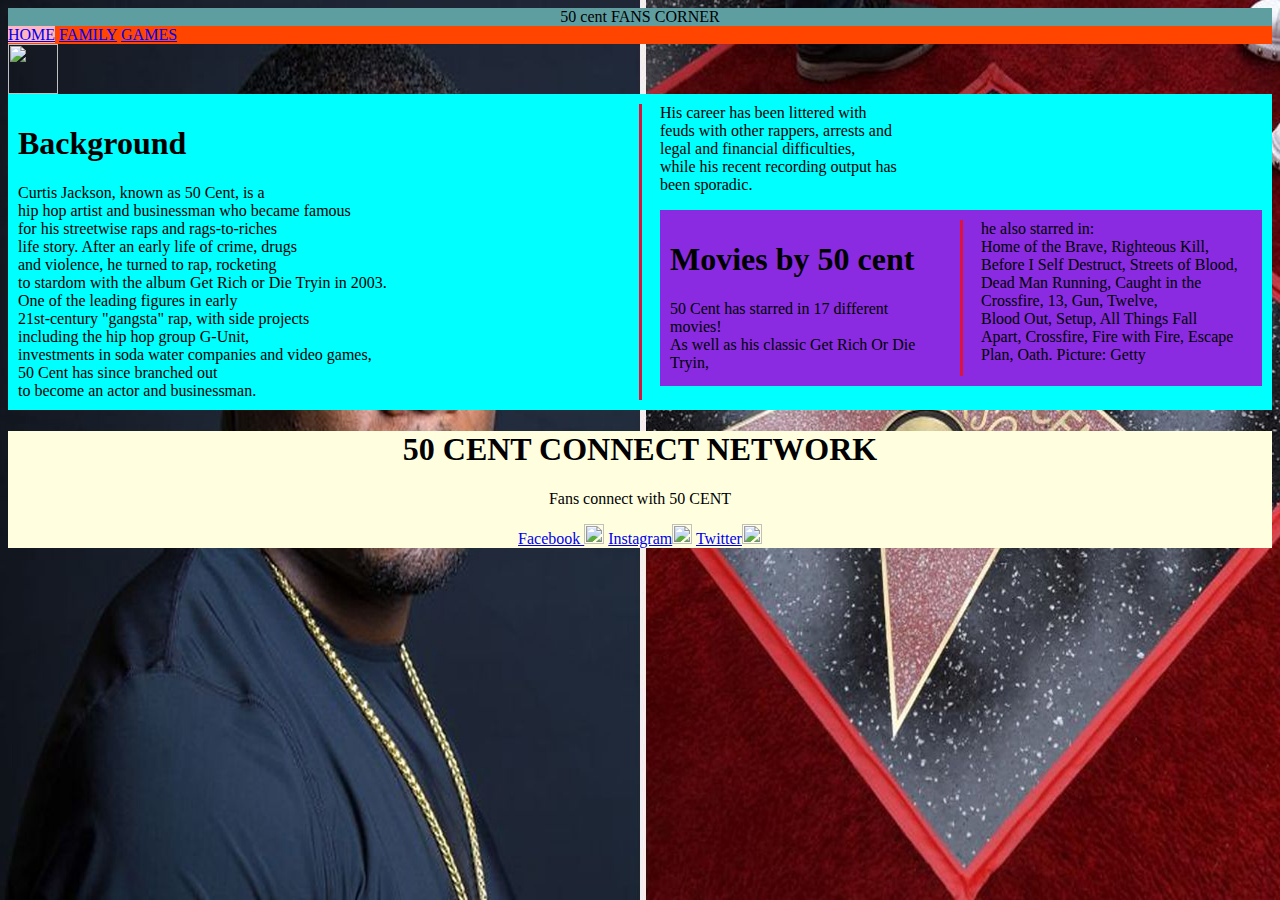
==== index.html @ d2c8af80 "added index file which was missing" ====
<html>
    <header style="background-color: cadetblue; text-align: center; size: 30px;">50 cent FANS CORNER</header>

    <body>
        <link rel="stylesheet" type="text/css" href="styles.css"/>
        
            <ul>
                <a class="active" href="fity-cent.html">HOME</a>
                <a href="family.html">FAMILY</a>
                <a href="games.html">GAMES</a>
            </ul>
        
        <img src="/home/darwin/songs/music-project/images/50c.jpg" height="50" width="50"/>
        <div class="row">
            <div class="column" style="background-color: aqua;">
                <h1>Background</h1>
                <p>
                    Curtis Jackson, known as 50 Cent, is a<br> hip hop artist and businessman who became famous</br>
                     for his streetwise raps and rags-to-riches<br> life story. After an early life of crime, drugs</br>
                      and violence, he turned to rap, rocketing<br> to stardom with the album Get Rich or Die Tryin in 2003.<br>
                      One of the leading figures in early <br>21st-century "gangsta" rap, with side projects<br>
                       including the hip hop group G-Unit, <br>investments in soda water companies and video games, <br>
                       50 Cent has since branched out<br> to become an actor and businessman. <br>
                       His career has been littered with <br>feuds with other rappers, arrests and<br> 
                       legal and financial difficulties, <br>while his recent recording output has <br>
                       been sporadic.
                </p>
            <div class="column" style="background-color: blueviolet;">
                <h1>Movies by 50 cent</h1>
                <p>
                   
                    50 Cent has starred in 17 different movies!<br>
                     As well as his classic Get Rich Or Die Tryin, <br>
                     he also starred in: <br>Home of the Brave, Righteous Kill, Before I Self Destruct, Streets of Blood, Dead Man Running, Caught in the Crossfire, 13, Gun, Twelve,
                    <br> Blood Out, Setup, All Things Fall<br> Apart, Crossfire, Fire with Fire, Escape Plan, Oath. Picture: Getty

                </p>
            </div>

            </div>
           
    

        </div>
        
    </body>
    <footer>
        <div class="ft-one">
            <h1>50 CENT CONNECT NETWORK</h1>
            <p>Fans connect with 50 CENT</p>
            <a href="https://www.facebook.com/50cent/">Facebook <img src="/home/darwin/songs/music-project/images/facebk.png" alt="connect to Facebook" height="20px"width="20px"/></a>
            <a href="https://www.instagram.com/50cent/?hl=en">Instagram<img src="/home/darwin/songs/music-project/images/ig.jpg" alt="connect to Instagram" height="20px"width="20px"/></a>
            <a href="https://twitter.com/50cent?lang=en">Twitter<img src="/home/darwin/songs/music-project/images/twit.png" alt="connect to Twitter" height="20px"width="20px"/></a>
        
        </div>

    </footer>
</html>
---- styles.css ----
body {
        background-image: url('images/ff1.jpg');
        background-size: cover;
        background-repeat: no-repeat;
        background-attachment: fixed;
        background-size: 100% 100%;
        
    }

ul {
    list-style-type: none;
    margin: 0;
    padding: 0;
    overflow: hidden;
    background-color: orangered;
  }
  
li {
    float: left;
  }
  
li a {
    display: block;
    color: white;
    text-align: center;
    padding: 14px 16px;
    text-decoration: none;
  }
  
li a:hover:not(.active){
    background-color: chartreuse;
  }
.active{
    background-color: lightpink;
}
.column{
    flex: 50%;
    padding: 10px;
    background-color: cornsilk;
    column-count: 2;
    column-gap: 40px;
    column-rule: crimson;
    column-rule-style: solid;
}
.row::after{
    content: "";
    display:table;
    clear:both;

}
.row{
    display: flex;
}
.ft-one{
    background-color: lightyellow;
    text-align: center;
}
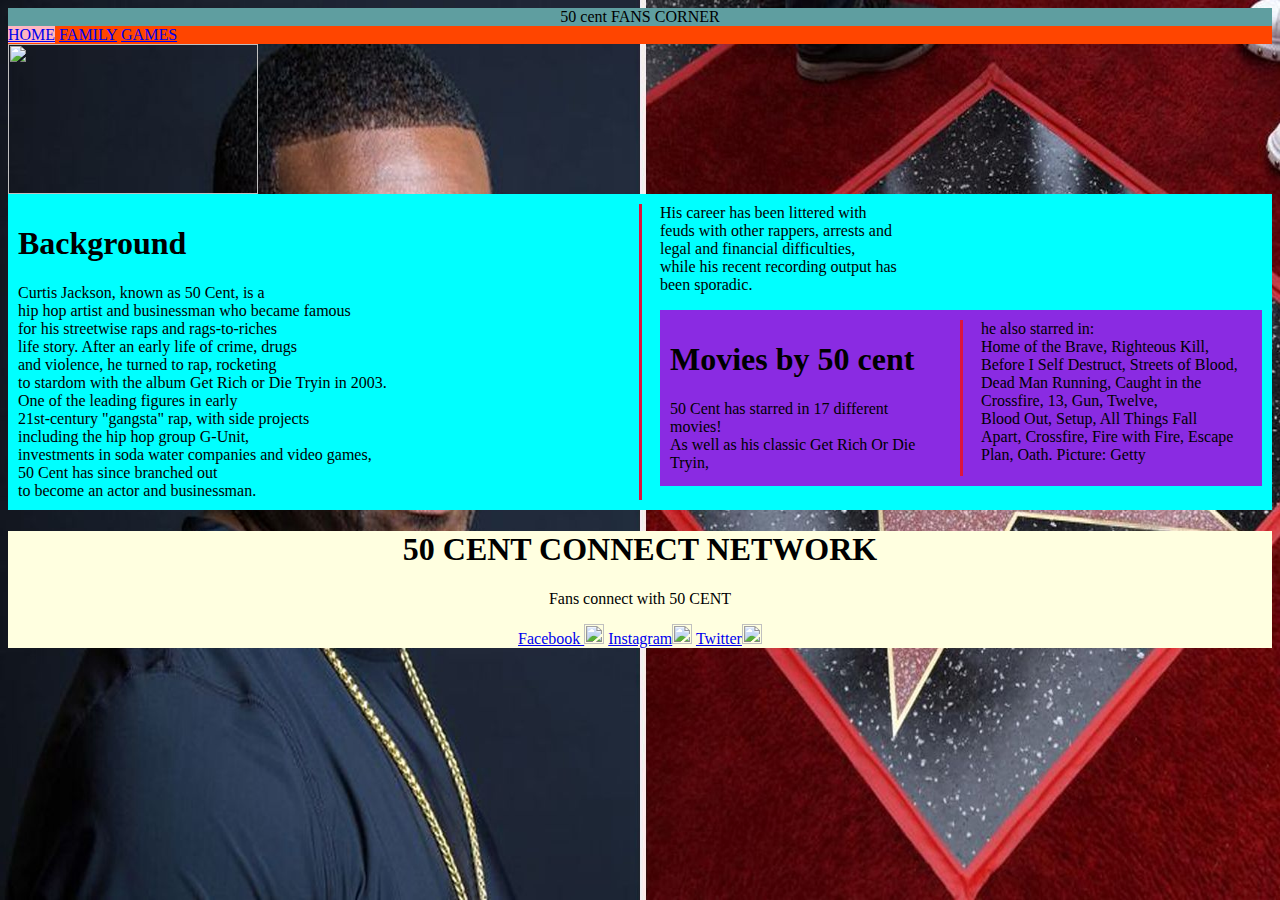
==== commit df0992b9: "final touches" ====
--- a/index.html
+++ b/index.html
@@ -5,12 +5,16 @@
         <link rel="stylesheet" type="text/css" href="styles.css"/>
         
             <ul>
-                <a class="active" href="fity-cent.html">HOME</a>
+                <a class="active" href="index.html">HOME</a>
                 <a href="family.html">FAMILY</a>
                 <a href="games.html">GAMES</a>
             </ul>
+            <div class="images">
+                <img src="/home/darwin/Desktop/songs/music-project/images/real50.jpg" height="150" width="250"/>
+
+            </div>
         
-        <img src="/home/darwin/songs/music-project/images/50c.jpg" height="50" width="50"/>
+        
         <div class="row">
             <div class="column" style="background-color: aqua;">
                 <h1>Background</h1>
@@ -48,9 +52,9 @@
         <div class="ft-one">
             <h1>50 CENT CONNECT NETWORK</h1>
             <p>Fans connect with 50 CENT</p>
-            <a href="https://www.facebook.com/50cent/">Facebook <img src="/home/darwin/songs/music-project/images/facebk.png" alt="connect to Facebook" height="20px"width="20px"/></a>
-            <a href="https://www.instagram.com/50cent/?hl=en">Instagram<img src="/home/darwin/songs/music-project/images/ig.jpg" alt="connect to Instagram" height="20px"width="20px"/></a>
-            <a href="https://twitter.com/50cent?lang=en">Twitter<img src="/home/darwin/songs/music-project/images/twit.png" alt="connect to Twitter" height="20px"width="20px"/></a>
+            <a href="https://www.facebook.com/50cent/">Facebook <img src="/home/darwin/Desktop/songs/music-project/images/facebk.png" alt="connect to Facebook" height="20px"width="20px"/></a>
+            <a href="https://www.instagram.com/50cent/?hl=en">Instagram<img src="/home/darwin/Desktop/songs/music-project/images/ig.jpg" alt="connect to Instagram" height="20px"width="20px"/></a>
+            <a href="https://twitter.com/50cent?lang=en">Twitter<img src="/home/darwin/Desktop/songs/music-project/images/twit.png" alt="connect to Twitter" height="20px"width="20px"/></a>
         
         </div>
 
